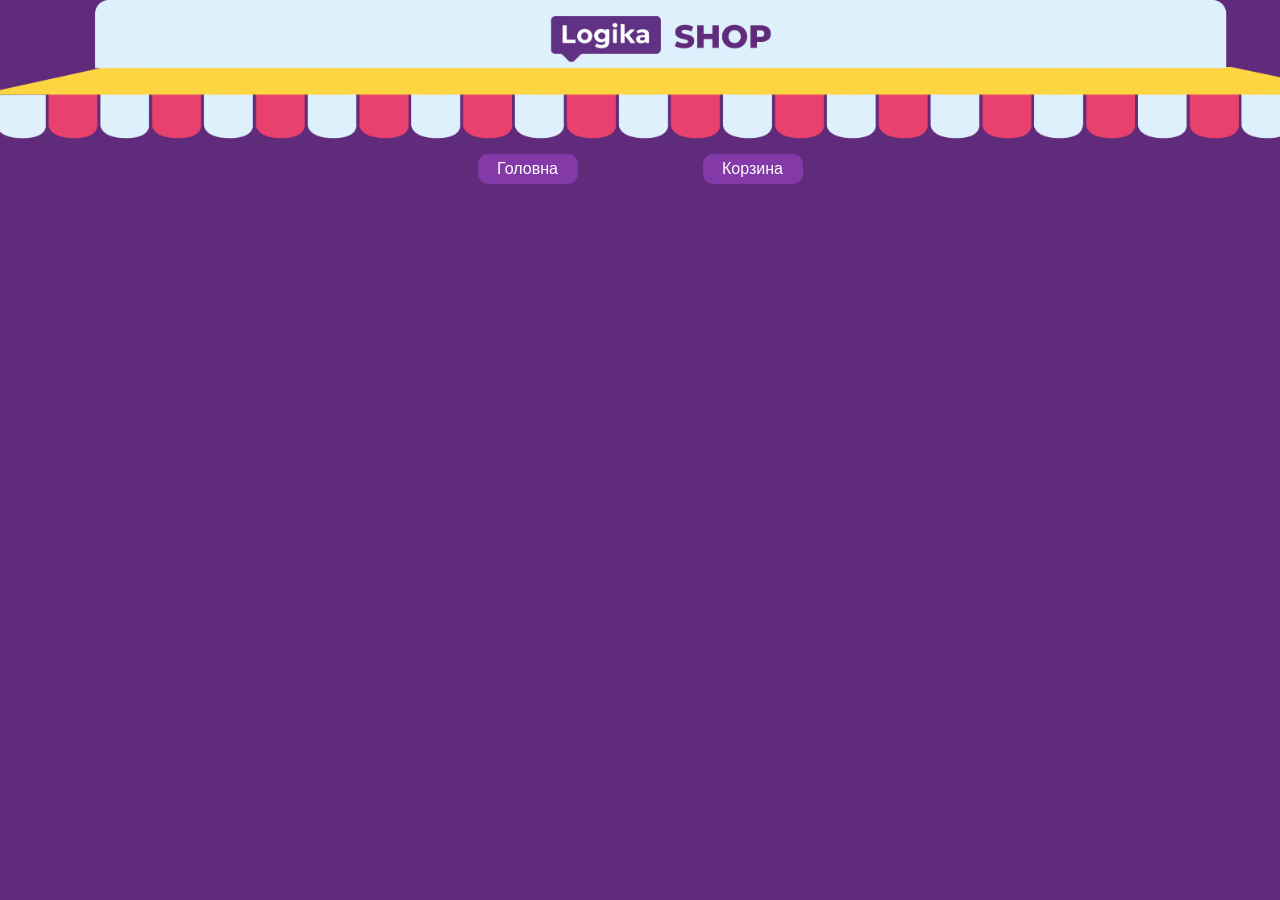
==== basket.html @ fb31494c "Add files via upload" ====
<!DOCTYPE html>
<html lang="ua">

<head>
    <link rel="shortcut icon" href="images/logo.jpg">
    <link rel="stylesheet" href="basketstyle.css">
    <title>Logika Shop</title>
    <meta name="viewport" content="width=device-width, initial-scale=1.0">
</head>

<body>
    <div class="head">
        <a href="https://logikaschool.com/" target="_blank" rel="noopener noreferrer"><img src="images/title.png"></a>
        <div class="topline">
            <ul>
                <li><a href="index.html">Головна</a></li>
                <li><a href="">Корзина</a></li>
            </ul>
        </div>
    </div>

    <div class="cardContainer" id="Container">
        <div class="card">
            <div class="info">
                <h2>Браслет</h2>
                <h3>Ціна:5</h3>
            </div>
            <div class="interface">
                <button class="order">Замовити</button>
                <button class="delete">Видалити</button>
            </div>
        </div>
    </div>
    <script src="basketscript.js"></script>
</body>

</html>
---- basketstyle.css ----
* {
    margin: 0;
    padding: 0;
    box-sizing: border-box;
}

html {
    background-color: #602b7b;
    font-family: sans-serif;
    overflow-x: hidden;
}

header {
    height: 70px;
    display: flex;
    justify-content: start;
    align-items: center;
    flex-direction: column;
    margin-bottom: 20px;
}

img {
    height: 150px;
}

.topline {
    display: flex;
    justify-content: center;
}

.topline ul{
    width: 50vh;
    display: flex;
    list-style: none;
    justify-content: space-around;
}

.topline ul li {
    width: 100px;
    height: 30px;
    background-color: #833aa8;
    display: flex;
    justify-content: center;
    align-items: center;
    border-radius: 10px;
}

.topline ul a {
    color: white;
    text-decoration: none;
}

.cardContainer{
    margin-top: 40px;
    display: flex;
    gap: 10px;
    flex-direction: column;
    align-items: center;
}

.card {
    width: 650px;
    height: 100px;
    background-color: #ffd441;
    border-radius: 20px;
    display: flex;
    justify-content: space-between;
    color: #620080;
    padding: 10px;
}

.interface {
    display: flex;
    justify-content: center;
    flex-direction: column;
    gap: 5px;
}

.interface button{
    width: 86px;
    height: 31px;
    border: none;
    border-radius: 10px;
    transition: 0.3s;
    color: white;
}

.interface button:hover {
    transform: scale(1.2);
    border-radius: 5px;
}

.order {
    background-color: #3CD070;
}

.delete {
    background-color: #FF6B6B;
}

.order:active {
    background-color: #44e67c;
    color: black;
}

.delete:active {
    background-color: #ff8383;
    color: black;
}

.error {
    color: #602b7b;
}


@media (max-width: 768px) {
    img {
        height: 40px;
    }

    .card {
        width: 270px;
    }
}
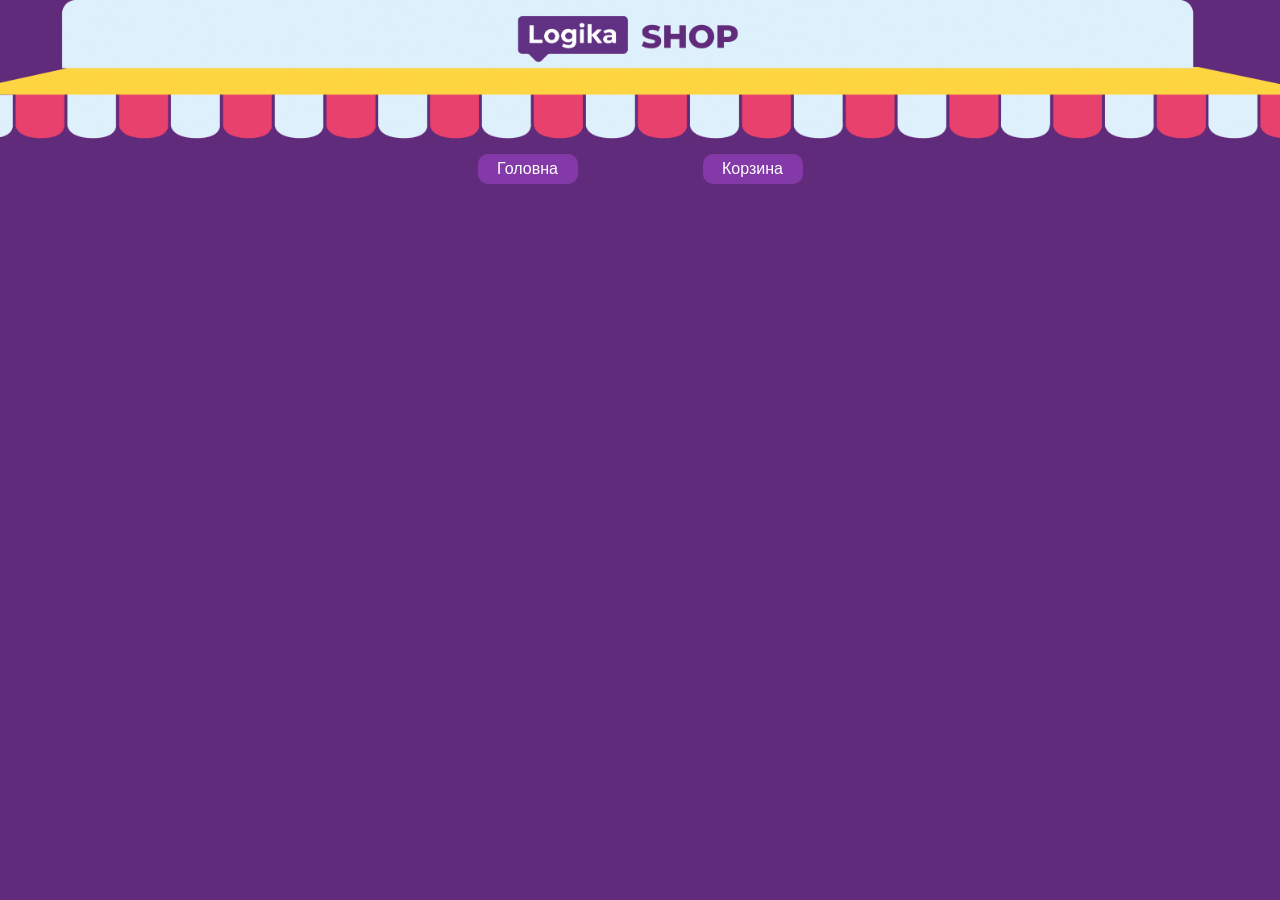
==== commit 66aa7227: "Update basket.html" ====
--- a/basket.html
+++ b/basket.html
@@ -11,14 +11,16 @@
 <body>
     <div class="head">
         <a href="https://logikaschool.com/" target="_blank" rel="noopener noreferrer"><img src="images/title.png"></a>
-        <div class="topline">
-            <ul>
-                <li><a href="index.html">Головна</a></li>
-                <li><a href="">Корзина</a></li>
-            </ul>
-        </div>
     </div>
 
+    <div class="topline">
+        <ul>
+            <li><a href="index.html">Головна</a></li>
+            <li><a href="">Корзина</a></li>
+        </ul>
+    </div>
+
+    
     <div class="cardContainer" id="Container">
         <div class="card">
             <div class="info">
@@ -34,4 +36,4 @@
     <script src="basketscript.js"></script>
 </body>
 
-</html>+</html>
--- a/basketstyle.css
+++ b/basketstyle.css
@@ -26,6 +26,12 @@
 .topline {
     display: flex;
     justify-content: center;
+}
+
+.head {
+    display: flex;
+    justify-content: center;
+    flex-wrap: wrap;
 }
 
 .topline ul{
@@ -121,4 +127,4 @@
     .card {
         width: 270px;
     }
-}+}
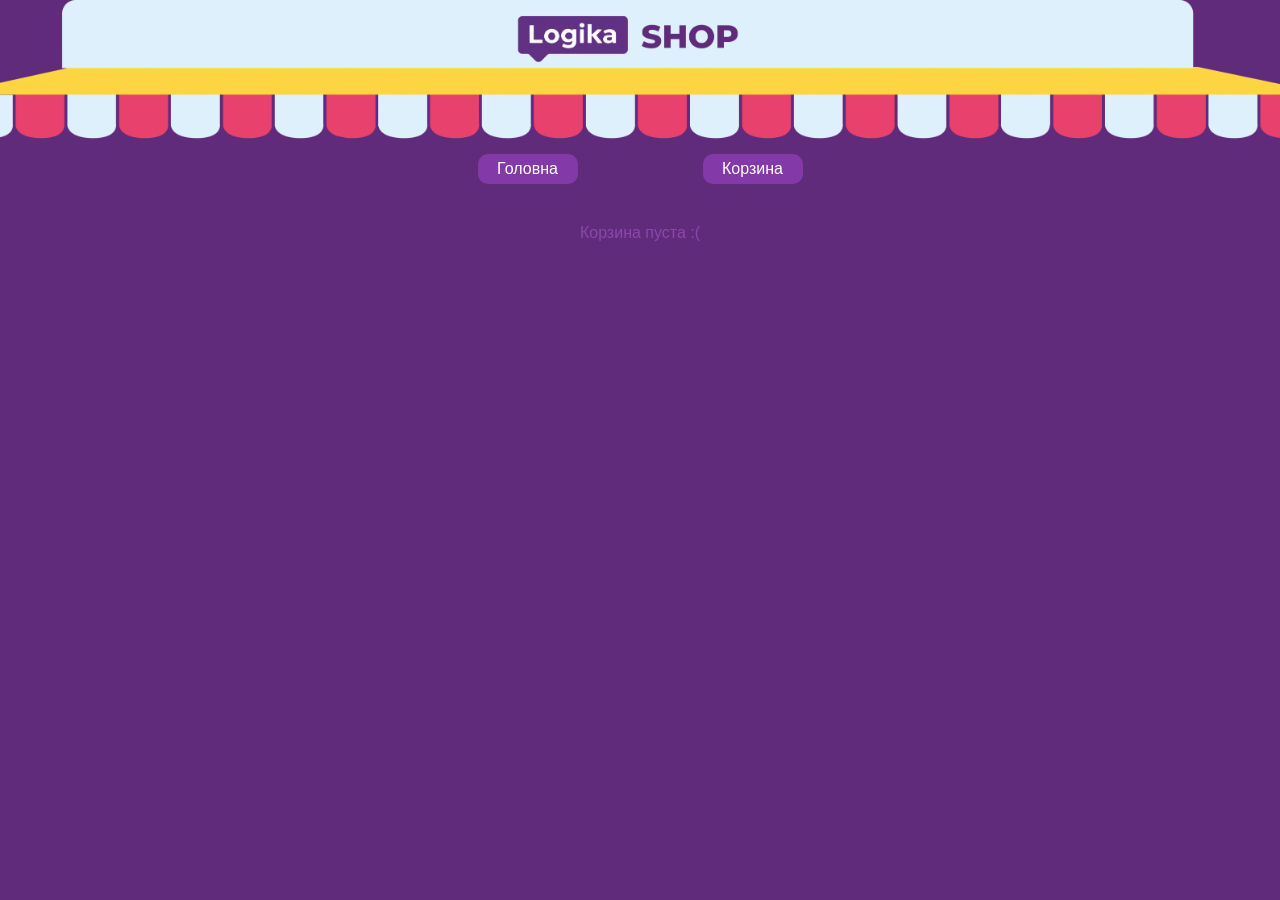
==== commit 927d0fb8: "Add files via upload" ====
--- a/basket.html
+++ b/basket.html
@@ -20,19 +20,11 @@
         </ul>
     </div>
 
-    
     <div class="cardContainer" id="Container">
-        <div class="card">
-            <div class="info">
-                <h2>Браслет</h2>
-                <h3>Ціна:5</h3>
-            </div>
-            <div class="interface">
-                <button class="order">Замовити</button>
-                <button class="delete">Видалити</button>
-            </div>
-        </div>
+        
     </div>
+
+    <div class="bottomline"></div>
     <script src="basketscript.js"></script>
 </body>
 
--- a/basketstyle.css
+++ b/basketstyle.css
@@ -82,7 +82,13 @@
     gap: 5px;
 }
 
-.interface button{
+.bottomline {
+    margin-top: 20px;
+    display: flex;
+    justify-content: space-evenly;
+}
+
+.order, .delete , .orderAll, .deleteAll{
     width: 86px;
     height: 31px;
     border: none;
@@ -91,33 +97,32 @@
     color: white;
 }
 
-.interface button:hover {
+.interface button:hover, .bottomline button:hover {
     transform: scale(1.2);
     border-radius: 5px;
 }
 
-.order {
+.order, .orderAll{
     background-color: #3CD070;
 }
 
-.delete {
+.delete, .deleteAll{
     background-color: #FF6B6B;
 }
 
-.order:active {
+.order:active, .orderAll:active {
     background-color: #44e67c;
     color: black;
 }
 
-.delete:active {
+.delete:active, .deleteAll:active {
     background-color: #ff8383;
     color: black;
 }
 
-.error {
-    color: #602b7b;
+.message {
+    color: #8b47ad;
 }
-
 
 @media (max-width: 768px) {
     img {
